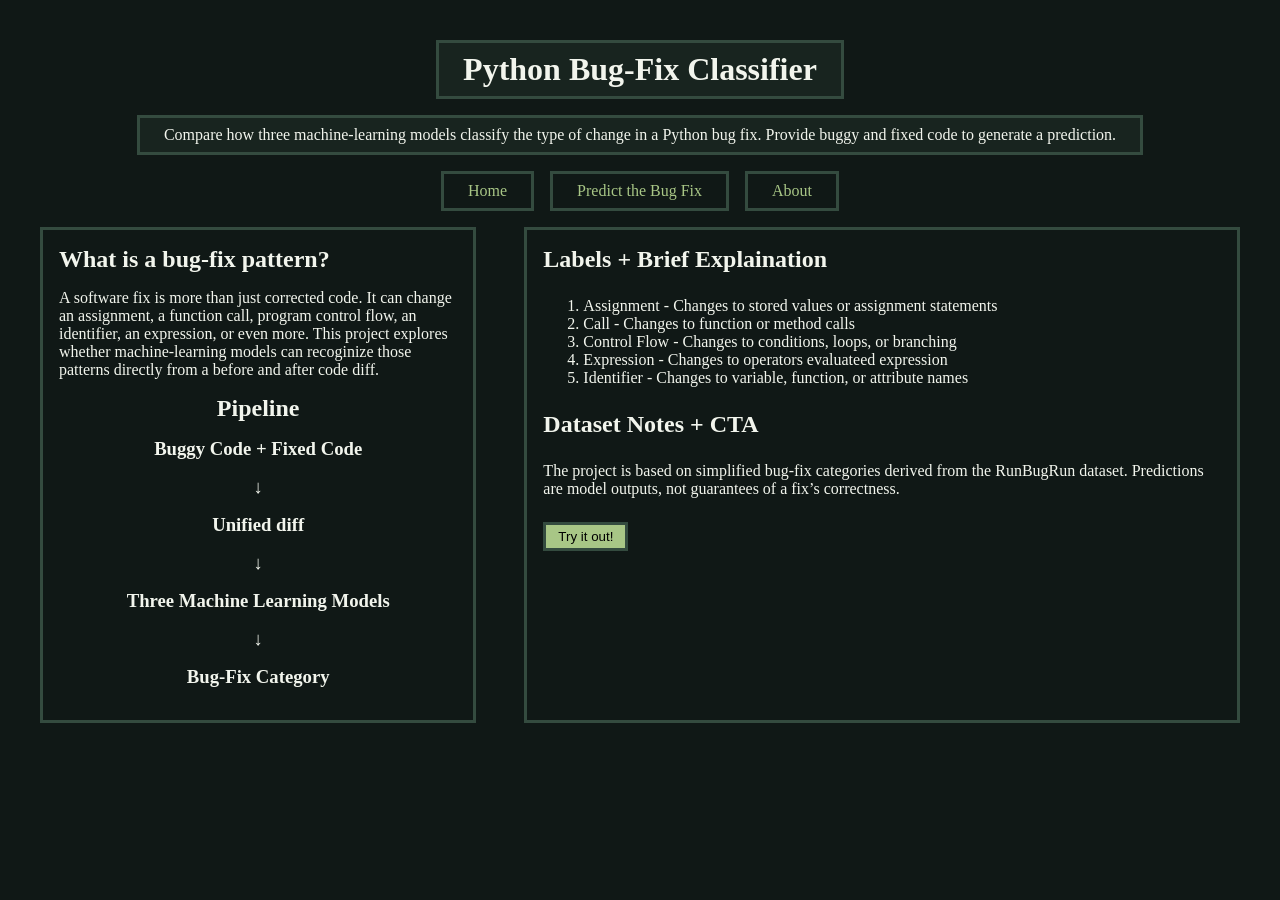
==== frontend/index.html @ 40a8d1b7 "added predictor UI and homepage" ====
<!DOCTYPE html>
<html>
    <head>
        <title>Home Page</title>
        <link rel="stylesheet" href="styles.css">
        <meta charset="UTF-8">
        <meta name="viewport" content="width=device-width, initial-scale=1.0">
        <script src="predict.js" defer></script>
    </head>
    <body>
        <main>
            <h1>Python Bug-Fix Classifier</h1>
            <p>Compare how three machine-learning models classify the type of change in a Python bug fix. Provide buggy and fixed code to generate a prediction.</p>
        </main>
        <nav>
            <a href="index.html">Home</a>
            <a href="predict.html">Predict the Bug Fix</a>
            <a href="about.html">About</a>
        </nav>
        <div class="split">
            <div class="bugfix_models">
                <h2>What is a bug-fix pattern?</h2>
                <p> A software fix is more than just corrected code. It can change an assignment, a function call, program control flow, an identifier, an expression, or even more. This project explores whether machine-learning models can recoginize those patterns directly from a before and after code diff.</p>
                <div class="pipeline">
                    <h2>Pipeline</h2>
                    <h3>Buggy Code + Fixed Code</h3>
                    <h3>&darr;</h3>
                    <h3>Unified diff</h3>
                    <h3>&darr;</h3>
                    <h3>Three Machine Learning Models</h3>
                    <h3>&darr;</h3>
                    <h3>Bug-Fix Category</h3>
                </div>
            </div>
            <div class="labels_dataset">
                <h2>Labels + Brief Explaination</h2>
                <ol>
                    <li>Assignment - Changes to stored values or assignment statements</li>
                    <li>Call - Changes to function or method calls</li>
                    <li>Control Flow - Changes to conditions, loops, or branching</li>
                    <li>Expression - Changes to operators evaluateed expression</li>
                    <li>Identifier - Changes to variable, function, or attribute names</li>
                </ol>
                <h2>Dataset Notes + CTA</h2>
                <p>The project is based on simplified bug-fix categories derived from the RunBugRun dataset. Predictions are model outputs, not guarantees of a fix’s correctness.</p>
                <form action="predict.html" method="get">
                    <button type="submit">Try it out!</button>
                </form>
            </div>
        </div>
    </body>
</html>
---- frontend/styles.css ----
:root {
  --background: #101816;
  --surface: #18241f;
  --surface-raised: #20332b;
  --text: #f2f5ed;
  --muted-text: #aab8af;
  --accent: #a8c686;
  --accent-hover: #8fb56f;
  --border: #344b3f;
  --added: #78b990;
  --removed: #d97a7a;
}

nav {
    color: var(--text);
    display: flex;
    align-items: center;
    justify-content: center;
    gap: 1rem;
    padding: 1rem;
}

nav a, nav a:hover {
    border: solid;
    border-color: var(--border);
    text-decoration: none;
    display: inline-block;
    padding: 0.5rem 1.5rem;
    color: var(--accent);
}

nav a:hover {
    background-color: var(--surface-raised);
    color: var(--accent-hover);
}

body {
    background-color: var(--background);
    padding: 2rem;
}

main {
    display: flex;
    flex-direction: column;
    align-items: center;
    gap: 1rem;
}

main h1, main p {
    margin: 0;
    color: var(--text);
    background-color: var(--surface);
    display: inline-block;
    padding: 0.5rem 1.5rem;
    border: solid;
    border-color: var(--border);
}

form label, form textarea, form h2, form p, form pre {
    color: var(--text);
    background-color: var(--surface);
    border: solid;
    border-color: var(--border);
    padding: 0.5rem 1rem;
}

form textarea {
    resize: none;
    overflow-y: scroll;
    scrollbar-color: var(--accent) var(--background);
    min-height: 5rem;
    scrollbar-width: thin;
    overflow-y: auto;
}

form textarea:hover {
    scrollbar-color: var(--accent-hover) var(--background);
}

form label {
    color: var(--text);
}

button {
    display: inline-block;
    background-color: var(--accent);
    border: solid;
    border-color: var(--border);
    padding: .25rem .75rem;
    width: fit-content;
}

button:hover {
    background-color: var(--accent-hover);
}

#prediction_form {
    display: flex;
    flex-direction: row;
    padding: 1rem;
    gap: 5rem;
}

#status_message {
    padding: .5rem 1rem;
    margin: 0;
}

.code_status {
    display: flex;
    flex-direction: column;
    width: 40%;
    gap: 1rem;
}

.code_field {
    display: flex;
    flex-direction: column;
    gap: 1rem;
}

#results {
    display: flex;
    flex-direction: column;
    width: 50%;
}

.diff h2 {
    margin:0;
}

#generated_diff {
    min-height: 5rem;
}

#predictions {
    display: flex;
    flex-direction: row;
    justify-content: center;
    align-items: center;
    gap: 4rem;
}

.V1, .V2, .V3 {
    width: 30rem;
}

.V1 h2, .V2 h2, .V3 h2, .V1 p, .V2 p, .V3 p {
    display: flex;
    justify-content: center;
    align-items: center;
}

.diff-line {
  padding: 0.15rem 0.5rem;
}

.diff-added {
  color: var(--added);
  background-color: #163426;
}

.diff-removed {
  color: var(--removed);
  background-color: #351d1d;
}

/*Start of CSS for homepage*/
.split {
    display: flex;
    gap: 3rem;
}

.bugfix_models {
    border: solid;
    border-color: var(--border);
    padding: 1rem;
    width: 50%;
}

.pipeline {
  display: flex;
  flex-direction: column;
  align-items: center;
}

.bugfix_models h2, .bugfix_models p, .bugfix_models h3{
    margin-top: 0;
    margin-bottom: 1rem;
    color: var(--text);
}

.labels_dataset {
    border: solid;
    border-color: var(--border);
    padding: 1rem;
}

.labels_dataset h2, .labels_dataset ol, .labels_dataset p {
    margin-top: 0;
    margin-bottom: 1.5rem;
    color: var(--text);
}
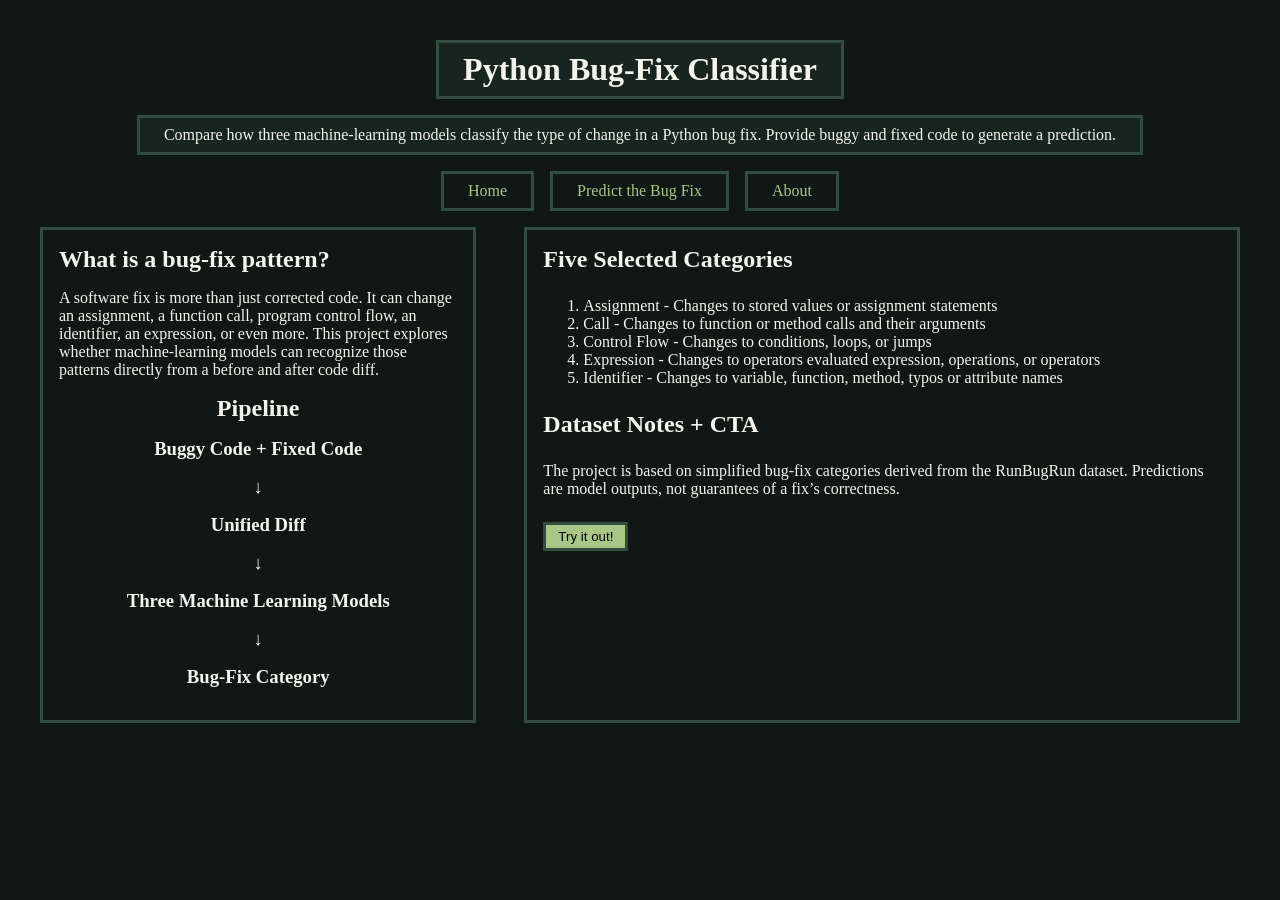
==== commit 5341940c: "Polished webpages and uploaded the data/model files for deployment" ====
--- a/frontend/index.html
+++ b/frontend/index.html
@@ -1,11 +1,10 @@
 <!DOCTYPE html>
-<html>
+<html lang="en">
     <head>
-        <title>Home Page</title>
+        <title>Python Bug-Fix-Classfiier</title>
         <link rel="stylesheet" href="styles.css">
         <meta charset="UTF-8">
         <meta name="viewport" content="width=device-width, initial-scale=1.0">
-        <script src="predict.js" defer></script>
     </head>
     <body>
         <main>
@@ -20,12 +19,12 @@
         <div class="split">
             <div class="bugfix_models">
                 <h2>What is a bug-fix pattern?</h2>
-                <p> A software fix is more than just corrected code. It can change an assignment, a function call, program control flow, an identifier, an expression, or even more. This project explores whether machine-learning models can recoginize those patterns directly from a before and after code diff.</p>
+                <p> A software fix is more than just corrected code. It can change an assignment, a function call, program control flow, an identifier, an expression, or even more. This project explores whether machine-learning models can recognize those patterns directly from a before and after code diff.</p>
                 <div class="pipeline">
                     <h2>Pipeline</h2>
                     <h3>Buggy Code + Fixed Code</h3>
                     <h3>&darr;</h3>
-                    <h3>Unified diff</h3>
+                    <h3>Unified Diff</h3>
                     <h3>&darr;</h3>
                     <h3>Three Machine Learning Models</h3>
                     <h3>&darr;</h3>
@@ -33,13 +32,13 @@
                 </div>
             </div>
             <div class="labels_dataset">
-                <h2>Labels + Brief Explaination</h2>
+                <h2>Five Selected Categories</h2>
                 <ol>
                     <li>Assignment - Changes to stored values or assignment statements</li>
-                    <li>Call - Changes to function or method calls</li>
-                    <li>Control Flow - Changes to conditions, loops, or branching</li>
-                    <li>Expression - Changes to operators evaluateed expression</li>
-                    <li>Identifier - Changes to variable, function, or attribute names</li>
+                    <li>Call - Changes to function or method calls and their arguments</li>
+                    <li>Control Flow - Changes to conditions, loops, or jumps</li>
+                    <li>Expression - Changes to operators evaluated expression, operations, or operators</li>
+                    <li>Identifier - Changes to variable, function, method, typos or attribute names</li>
                 </ol>
                 <h2>Dataset Notes + CTA</h2>
                 <p>The project is based on simplified bug-fix categories derived from the RunBugRun dataset. Predictions are model outputs, not guarantees of a fix’s correctness.</p>
--- a/frontend/styles.css
+++ b/frontend/styles.css
@@ -202,3 +202,39 @@
     color: var(--text);
 }
 
+/*Start of CSS for aboutpage*/
+.center {
+    display:flex;
+    gap: 3rem;
+}
+
+.labels_progression {
+    border: solid;
+    border-color: var(--border);
+    padding: 1rem;
+}
+
+.progression {
+    margin-top: 1rem;
+}
+.center h2, .center p, .center ul, .center li, .center strong{
+    color: var(--text);
+    margin-top: 0;
+    margin-bottom: 1rem;
+}
+
+.center a {
+    color: var(--accent);
+    text-decoration: none;
+}
+
+.center a:hover {
+    color: var(--accent-hover);
+    text-decoration: none;
+}
+
+.limitations_credits {
+    border: solid;
+    border-color: var(--border);
+    padding: 1rem;
+}
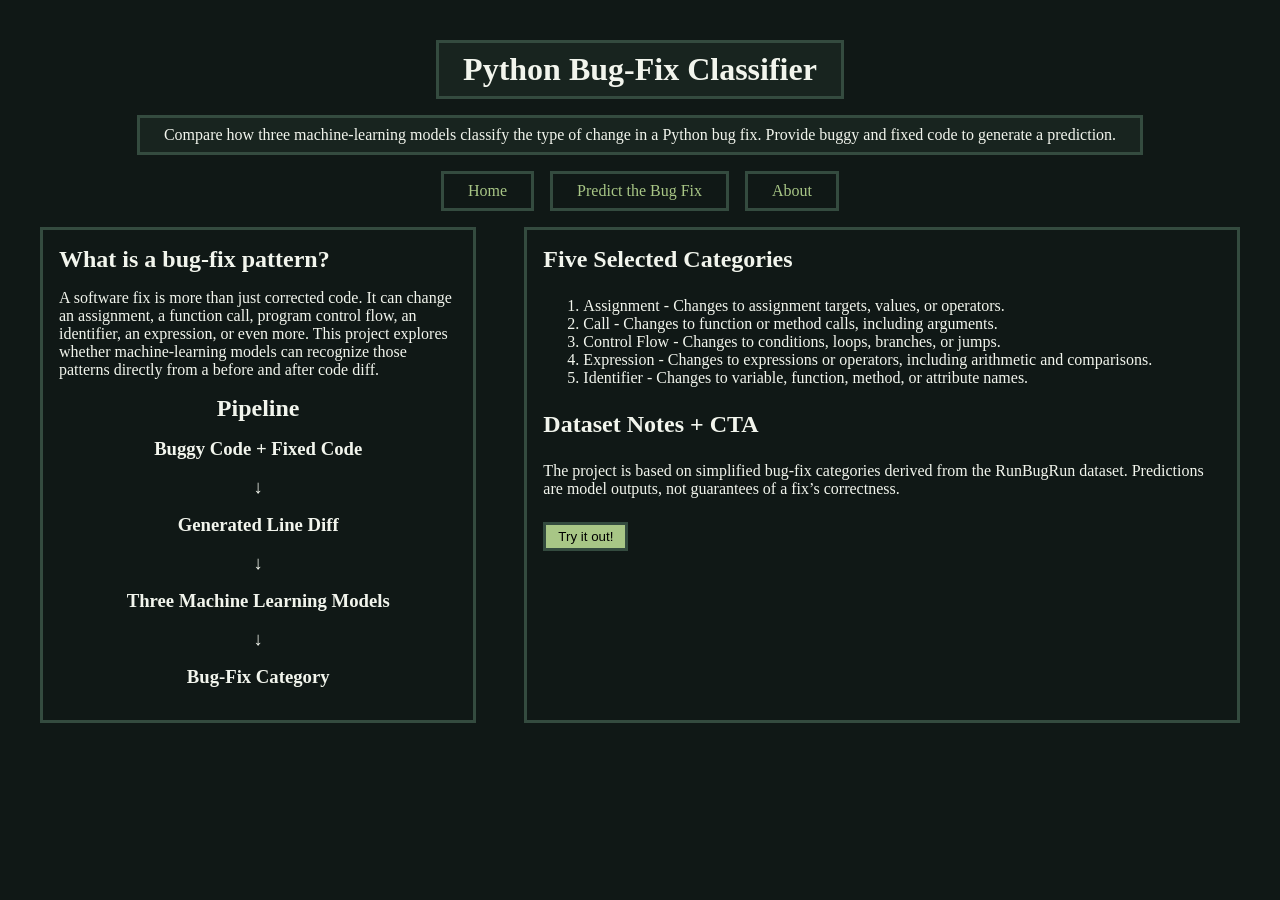
==== commit 4f749072: "Polished README and prediction UI" ====
--- a/frontend/index.html
+++ b/frontend/index.html
@@ -1,7 +1,7 @@
 <!DOCTYPE html>
 <html lang="en">
     <head>
-        <title>Python Bug-Fix-Classfiier</title>
+        <title>Python Bug-Fix Classfiier</title>
         <link rel="stylesheet" href="styles.css">
         <meta charset="UTF-8">
         <meta name="viewport" content="width=device-width, initial-scale=1.0">
@@ -24,7 +24,7 @@
                     <h2>Pipeline</h2>
                     <h3>Buggy Code + Fixed Code</h3>
                     <h3>&darr;</h3>
-                    <h3>Unified Diff</h3>
+                    <h3>Generated Line Diff</h3>
                     <h3>&darr;</h3>
                     <h3>Three Machine Learning Models</h3>
                     <h3>&darr;</h3>
@@ -34,11 +34,11 @@
             <div class="labels_dataset">
                 <h2>Five Selected Categories</h2>
                 <ol>
-                    <li>Assignment - Changes to stored values or assignment statements</li>
-                    <li>Call - Changes to function or method calls and their arguments</li>
-                    <li>Control Flow - Changes to conditions, loops, or jumps</li>
-                    <li>Expression - Changes to operators evaluated expression, operations, or operators</li>
-                    <li>Identifier - Changes to variable, function, method, typos or attribute names</li>
+                    <li>Assignment - Changes to assignment targets, values, or operators.</li>
+                    <li>Call - Changes to function or method calls, including arguments.</li>
+                    <li>Control Flow - Changes to conditions, loops, branches, or jumps.</li>
+                    <li>Expression - Changes to expressions or operators, including arithmetic and comparisons.</li>
+                    <li>Identifier - Changes to variable, function, method, or attribute names.</li>
                 </ol>
                 <h2>Dataset Notes + CTA</h2>
                 <p>The project is based on simplified bug-fix categories derived from the RunBugRun dataset. Predictions are model outputs, not guarantees of a fix’s correctness.</p>
